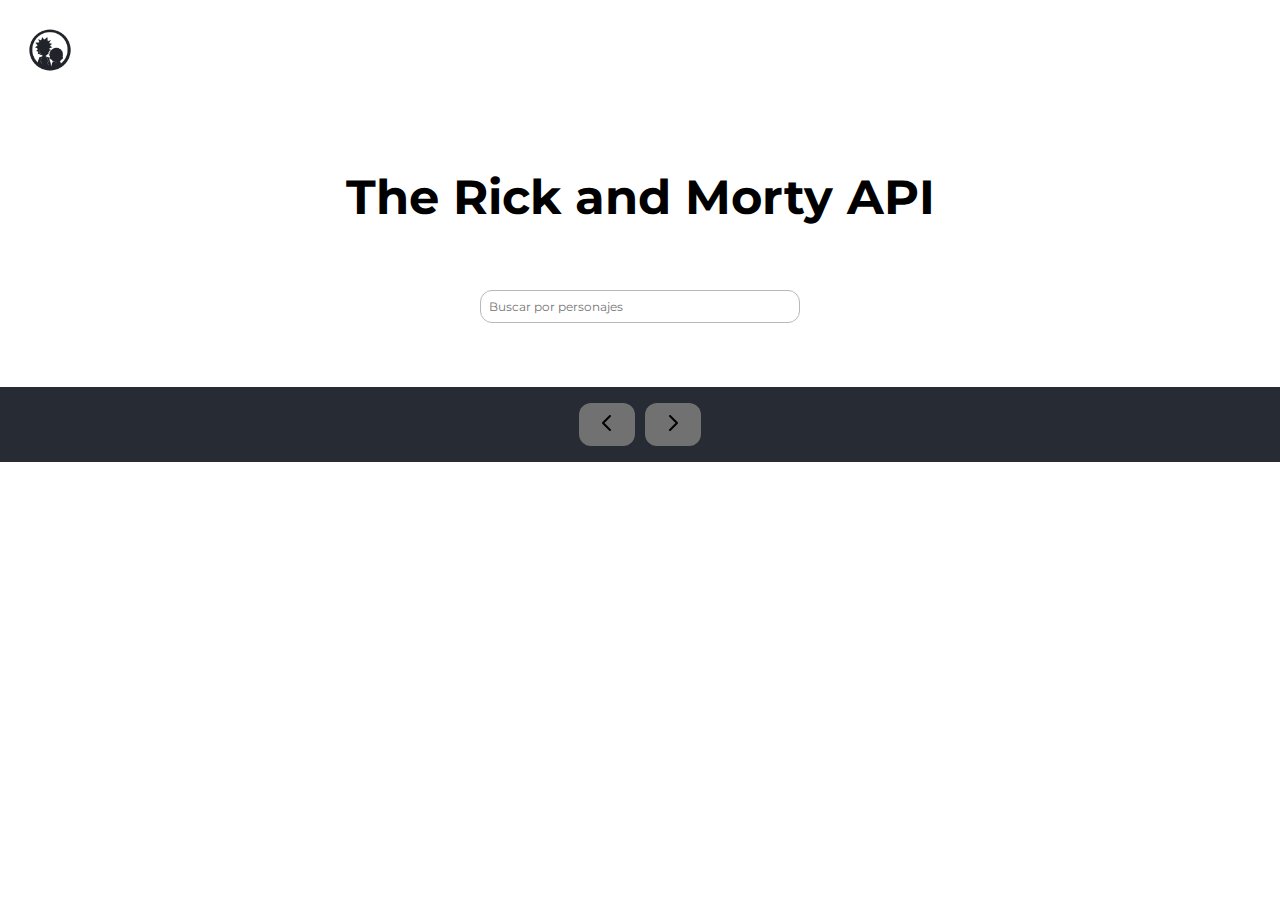
==== index.html @ 7671c078 "Refactor character card layout and styling" ====
<!DOCTYPE html>
<html lang="en">
  <head>
    <meta charset="UTF-8" />
    <meta name="viewport" content="width=device-width, initial-scale=1.0" />
    <link rel="preconnect" href="https://fonts.googleapis.com" />
    <link rel="preconnect" href="https://fonts.gstatic.com" crossorigin />
    <link
      href="https://fonts.googleapis.com/css2?family=Montserrat:ital,wght@0,100..900;1,100..900&display=swap"
      rel="stylesheet"
    />
    <link rel="stylesheet" href="styles/index.css" />
    <title>Rick & Morty</title>
  </head>
  <body>
    <header>
      <nav>
        <img src="assets/logo.png" alt="logo" />
      </nav>
    </header>
    <main>
      <h1>The Rick and Morty API</h1>
      <section class="search-section">
        <input type="search" id="search" placeholder="Buscar por personajes" />
      </section>

      <section class="characters-list">
        <div class="pagination">
          <button id="prev"><img src="/assets/angle-left.svg" /></button>
          <button id="next"><img src="assets/angle-right.svg" alt="" /></button>
        </div>
        <div id="characters"></div>
        <template id="character-template">
          <article>
            <img src="" alt="" />
            <div class="character-description">
              <div>
                <h2 class="name"></h2>
                <div>
                  <span class="status-icon"></span>
                  <p><span class="status"></span></p>
                  <p>-</p>
                  <p><span class="species"></span></p>
                </div>
              </div>

              <p>First seen in:<span class="origin"></span></p>
              <p>Last known location:<span class="location"></span></p>
            </div>
          </article>
        </template>
      </section>
    </main>
    <script src="javascript/index.js" type="module"></script>
  </body>
</html>
---- styles/index.css ----
* {
  padding: 0;
  margin: 0;
  font-family: "Montserrat", sans-serif;
  font-optical-sizing: auto;
  box-sizing: border-box;
}

header {
  nav {
    img {
      width: 100px;
      height: 100px;
      object-fit: contain;
    }
  }
}

main {
  position: relative;

  h1 {
    font-size: 3rem;
    font-weight: 700;
    text-align: center;
    margin: 5% 0;
  }

  .bg-rickmorty {
    position: absolute;
    top: 0;
    z-index: -1;
  }

  .search-section {
    display: flex;
    justify-content: center;
    align-items: center;

    input {
      width: 320px;
      border-color: rgb(184, 184, 184);
      border-radius: 12px;
      border-width: 1px;
      border-style: solid;
      font-size: 12px;
      padding: 8px;
      outline: none;
      transition: all 0.3s ease-in-out;
    }
  }

  .pagination {
    display: flex;
    justify-content: center;
    gap: 10px;
    padding: 1rem;

    button {
      background: rgb(113, 113, 113);
      color: white;
      border: none;
      border-radius: 12px;
      padding: 8px 16px;
      cursor: pointer;
      transition: all 0.3s ease-in-out;

      &:hover {
        background: rgb(60, 62, 68);
      }
    }
  }
  .characters-list {
    margin-top: 5%;
    padding: 0 1rem;
    background: rgb(39, 43, 51);

    #characters {
      display: flex;
      flex-flow: wrap row;
      justify-content: center;
      gap: 20px;

      article {
        width: 600px;
        height: 220px;
        display: flex;
        overflow: hidden;
        background: rgb(60, 62, 68);
        border-radius: 12px;

        .character-description {
          display: flex;
          flex-flow: nowrap column;
          align-items: flex-start;
          gap: 16px;
          padding: 16px 8px;

          h2,
          p {
            color: white;
          }

          p:has(.origin),
          p:has(.location) {
            display: flex;
            flex-flow: column nowrap;
            color: rgb(184, 184, 184);
            font-size: 14px;
            font-weight: bold;
            gap: 5px;

            span {
              color: white;
              font-weight: 500;
              font-size: 16px;
            }
          }

          > div {
            display: flex;
            flex-flow: column nowrap;

            gap: 5px;

            .status-icon {
              height: 10px;
              width: 10px;
              border-radius: 50%;

              &.alive {
                background-color: rgb(75, 204, 75);
              }

              &.dead {
                background-color: rgb(204, 75, 75);
              }

              &.unknown {
                background-color: rgb(184, 184, 184);
              }
            }

            > div {
              display: flex;
              align-items: center;
              gap: 5px;
            }
          }
        }
      }
    }
  }
}

@keyframes slidein {
  0% {
    width: 20%;
  }

  100% {
    width: 50%;
  }
}
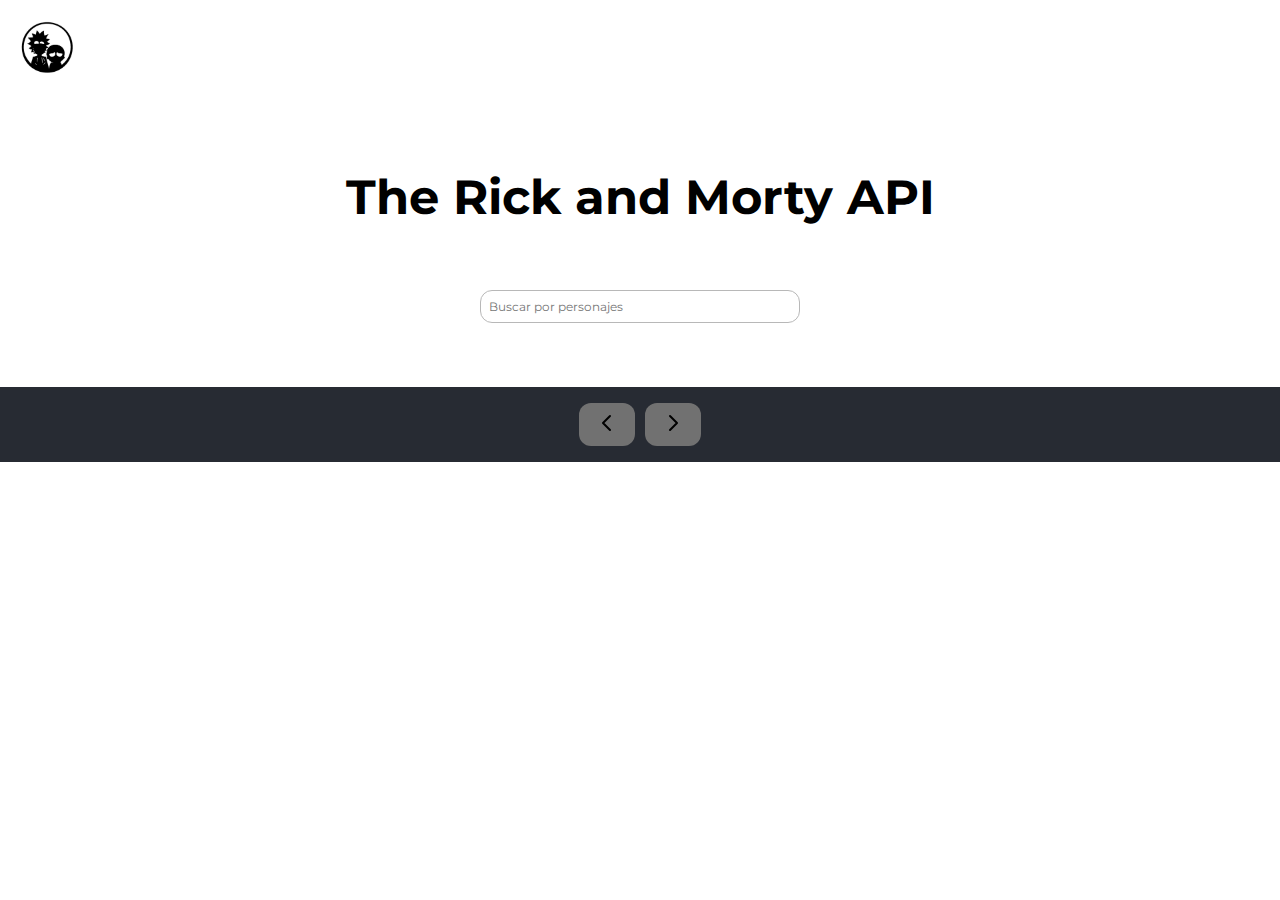
==== commit 156489f9: "chore: Refactor character card layout and styling" ====
--- a/index.html
+++ b/index.html
@@ -35,7 +35,9 @@
             <img src="" alt="" />
             <div class="character-description">
               <div>
-                <h2 class="name"></h2>
+                <a href="character.html" class="detail-character">
+                  <h2 class="name"></h2>
+                </a>
                 <div>
                   <span class="status-icon"></span>
                   <p><span class="status"></span></p>
--- a/styles/index.css
+++ b/styles/index.css
@@ -7,6 +7,7 @@
 }
 
 header {
+  background-color: white;
   nav {
     img {
       width: 100px;
@@ -24,6 +25,9 @@
     font-weight: 700;
     text-align: center;
     margin: 5% 0;
+  }
+  a {
+    text-decoration: none;
   }
 
   .bg-rickmorty {
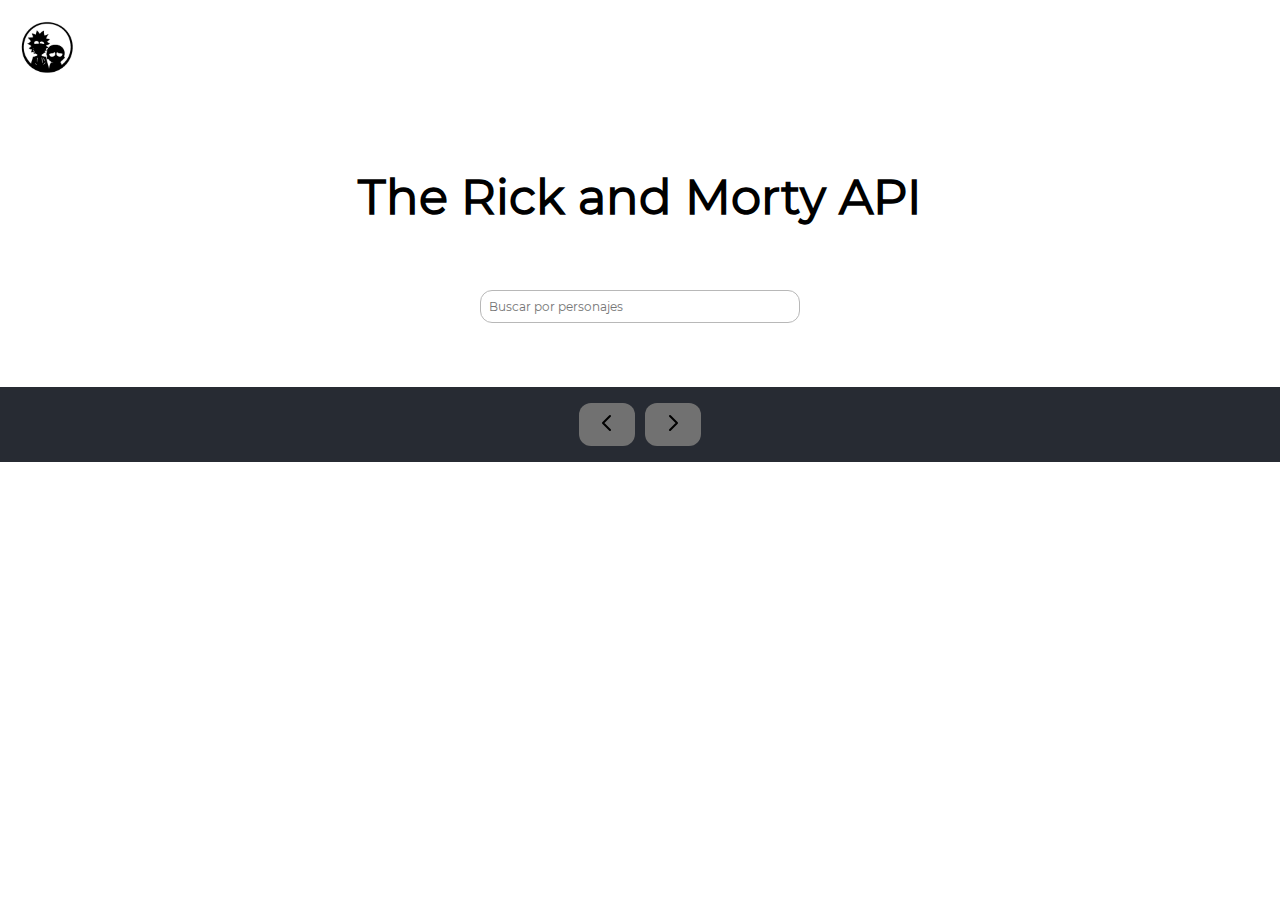
==== commit ad05d132: "chore: Update font-face declarations for Montserrat in index.html and character.css" ====
--- a/index.html
+++ b/index.html
@@ -3,13 +3,43 @@
   <head>
     <meta charset="UTF-8" />
     <meta name="viewport" content="width=device-width, initial-scale=1.0" />
-    <link rel="preconnect" href="https://fonts.googleapis.com" />
-    <link rel="preconnect" href="https://fonts.gstatic.com" crossorigin />
+    <link rel="stylesheet" href="styles/index.css" />
     <link
-      href="https://fonts.googleapis.com/css2?family=Montserrat:ital,wght@0,100..900;1,100..900&display=swap"
-      rel="stylesheet"
+      rel="shortcut icon"
+      href="assets/favicon-32x32.png"
+      type="image/x-icon"
     />
-    <link rel="stylesheet" href="styles/index.css" />
+
+    <!-- Google / Search Engine Tags -->
+    <meta itemprop="name" content="Rick & Morty" />
+    <meta itemprop="description" content="The Rick and Morty API" />
+    <meta
+      itemprop="image"
+      content="https://rickamortyapi.netlify.app/assets/image.png"
+    />
+
+    <!-- Facebook Meta Tags -->
+    <meta property="og:url" content="https://rickamortyapi.netlify.app" />
+    <meta property="og:type" content="website" />
+    <meta property="og:title" content="Rick & Morty" />
+    <meta property="og:description" content="The Rick and Morty API" />
+    <meta
+      property="og:image"
+      content="https://rickamortyapi.netlify.app/assets/image.png"
+    />
+
+    <!-- Twitter Meta Tags -->
+    <meta name="twitter:card" content="summary_large_image" />
+    <meta name="twitter:title" content="Rick & Morty" />
+    <meta name="twitter:description" content="The Rick and Morty API" />
+    <meta
+      name="twitter:image"
+      content="https://rickamortyapi.netlify.app/assets/image.png"
+    />
+    <meta name="description" content="The Rick and Morty API" />
+    <meta name="keywords" content="Rick and Morty, API, JavaScript" />
+    <meta name="author" content="Rick and Morty" />
+
     <title>Rick & Morty</title>
   </head>
   <body>
@@ -26,8 +56,12 @@
 
       <section class="characters-list">
         <div class="pagination">
-          <button id="prev"><img src="/assets/angle-left.svg" /></button>
-          <button id="next"><img src="assets/angle-right.svg" alt="" /></button>
+          <button id="prev" name="previous">
+            <img src="/assets/angle-left.svg" alt="angle-left" />
+          </button>
+          <button id="next" name="next">
+            <img src="assets/angle-right.svg" alt="angle-right" />
+          </button>
         </div>
         <div id="characters"></div>
         <template id="character-template">
--- a/styles/index.css
+++ b/styles/index.css
@@ -1,3 +1,11 @@
+@font-face {
+  font-family: "Montserrat";
+  font-style: normal;
+  font-weight: normal;
+  src: local("Montserrat Regular"),
+    url("/fonts/Montserrat-Regular.woff") format("woff");
+}
+
 * {
   padding: 0;
   margin: 0;
